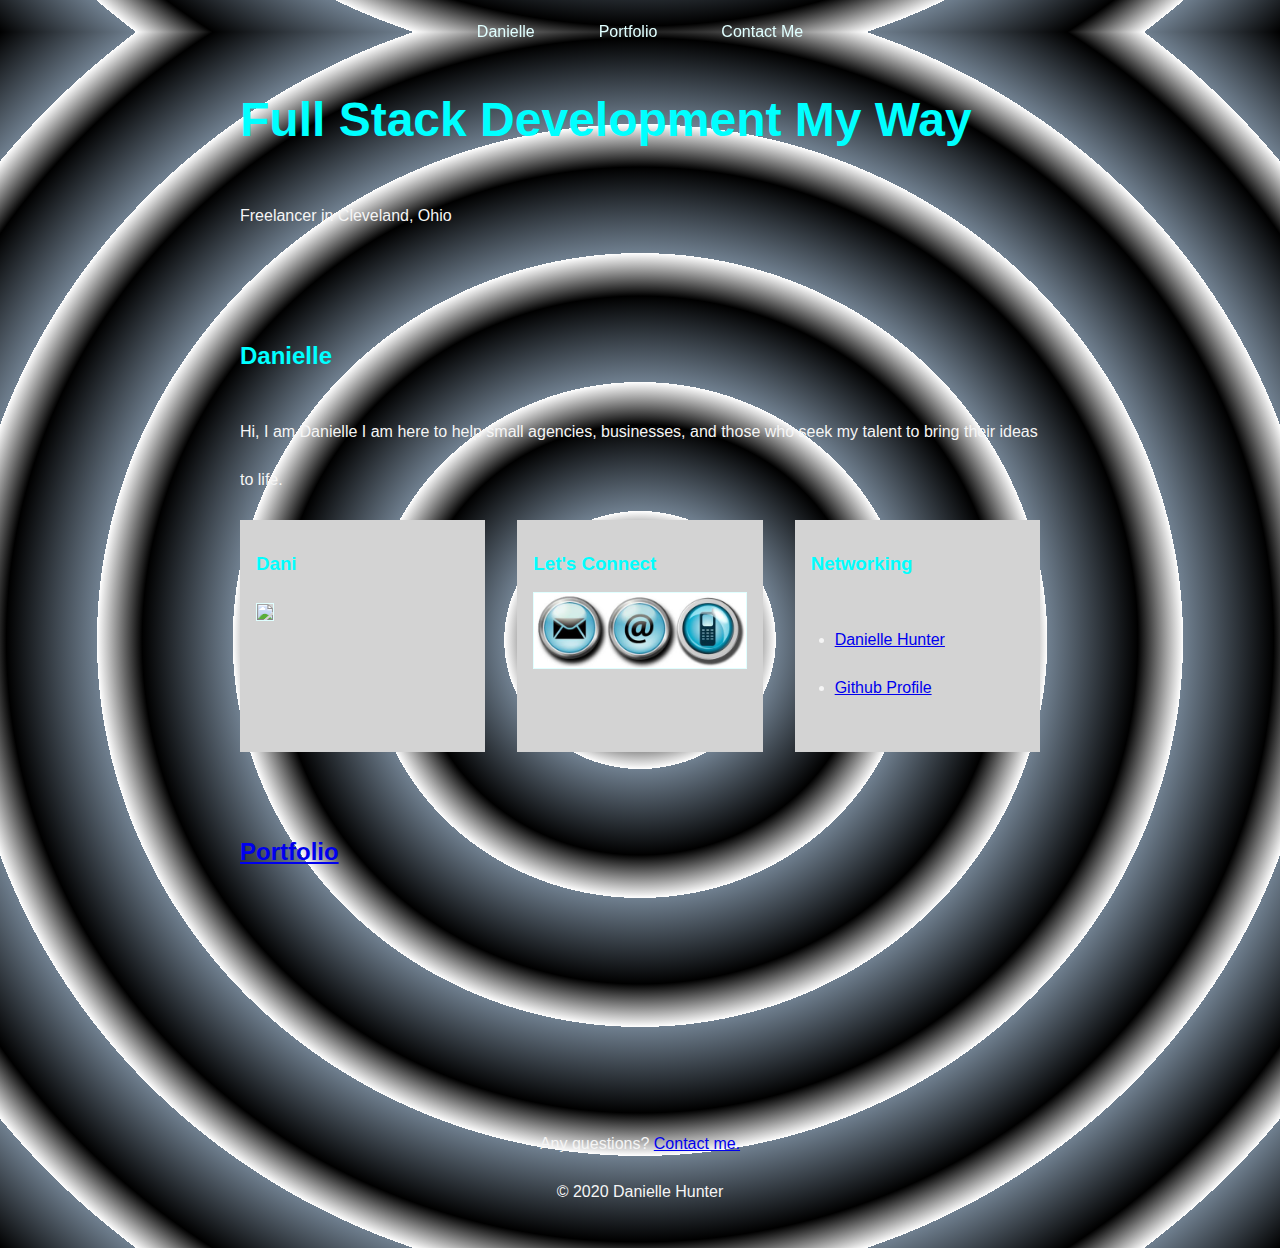
==== index.html @ a7c902f3 "first commit of portfolio" ====
<!DOCTYPE html>
<html lang="en">

<head>
    <meta charset="UTF-8">
    <meta name="viewport" content="width=device-width, initial-scale=1.0">
    <title>Full Stack Developer</title>
    <link rel="stylesheet" type="text/css" href="./style.css">
</head>

<body>

    <header>
        <h1>Full Stack Development My Way</h1>
        <span>Freelancer in Cleveland, Ohio</span>
    </header>

    <main>
        <section id="aboutMe">
            <h2>Danielle</h2>
            <p>Hi, I am Danielle
                I am here to help small agencies, businesses, and those who seek my talent to bring their ideas to life.
            </p>

            <div id="aboutDanielle">
                <article>
                    <h3>Dani</h3>
                    <img src="./images/Danielle.jpg">
                </article>

                <article>
                    <h3>Let's Connect</h3>
                    <img src="./images/contact-me.jpg">
                </article>

                <article>
                    <h3>Networking</h3>
                    <ul>
                        <li>
                            <script type="text/javascript" src="https://platform.linkedin.com/badges/js/profile.js"
                                async defer></script>
                            <div class="LI-profile-badge" data-version="v1" data-size="medium" data-locale="en_US"
                                data-type="horizontal" data-theme="light" data-vanity="danielle-hunter-892424139"><a
                                    class="LI-simple-link"
                                    href='https://www.linkedin.com/in/danielle-hunter-892424139?trk=profile-badge'>Danielle
                                    Hunter</a></div>
                        </li>
                        <li><a href="https://github.com/dhunter0689">Github Profile</a>
                        </li>

                    </ul>
                </article>
            </div>
        </section>

        <section id="portfolio">
            <div>
                <h2><a href="portfolio.html">Portfolio</a></h2>
            </div>
        </section>
    </main>


    <nav>
        <a href="#aboutMe">Danielle</a>
        <a href="portfolio.html">Portfolio</a>
        <a href="mailto:d.l.hunter0689@gmail.com">Contact Me</a>
    </nav>

    <footer>
        <p>Any questions? <a href="mailto:d.l.hunter0689@gmail.com">Contact me.</a></p>
        &copy; 2020 Danielle Hunter
    </footer>


</body>

</html>
---- style.css ----
*{
     font-family: sans-serif, Arial, Helvetica;
     line-height: 3em;
     box-sizing: border-box;
     margin: 0;
     padding: 0;
 }

 html{
    background-image: repeating-radial-gradient(slategray, black 10%, white 15%);
     font-size: 16px;

     margin-top: 2em;
 }

 header, 
 main,
 footer{
     margin: 0 auto;
     max-width: 800px;
 }

 header{
     padding: 1em 0;
 }

 nav{
     position: fixed;
     top: 0;
     right: 0;
     width: 100%;

     display: flex;
     flex-flow: row;
     justify-content: center;

 }


 nav a{
     padding: .5em 2em;
     text-decoration: none;
     color: lightcyan;
 }
 

 nav a:hover{
     background: black;
 }
 body{
     color: whitesmoke;
 }

header h1{
    font-size: 3em;
    
}
h1, h2, h3{
    color: cyan;
}

section{
    margin: 1em 0;

    padding-top: 3em;
    min-height: 20em;
}

section > p{
    margin: 1em 0;
}

section ul{
    padding: 1.5em;
}

#aboutDanielle{
    display: grid;
    grid-template-columns: repeat(3, 1fr);
    grid-template-rows: auto;
   
    grid-column-gap: 2em;

}

#aboutDanielle article {
    background: lightgray;
    padding: 1em;
}

#aboutDanielle article img {
   width: 100%;
   border: 1px solid lightcyan;

}

footer{
    margin-top: 1em;
    margin-bottom: 1em;
    padding: 1em 0;
    text-align: center;
}
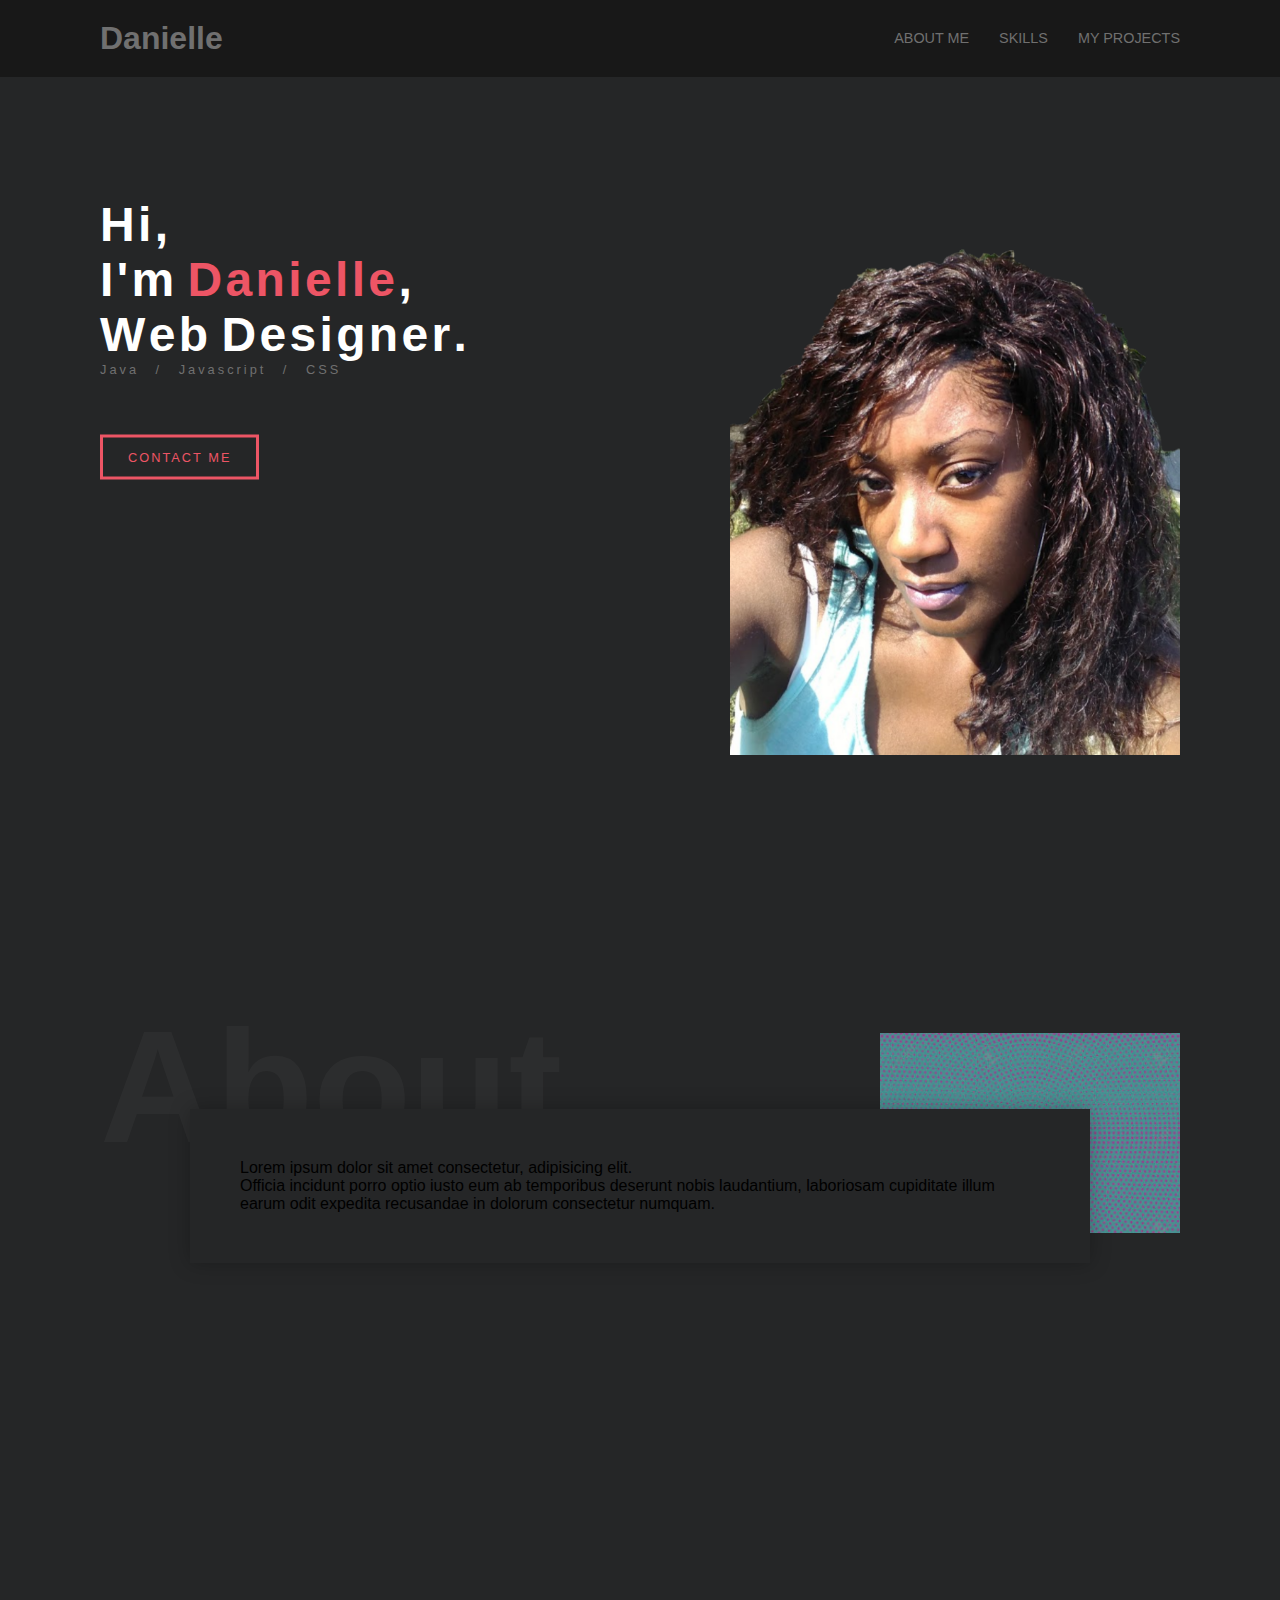
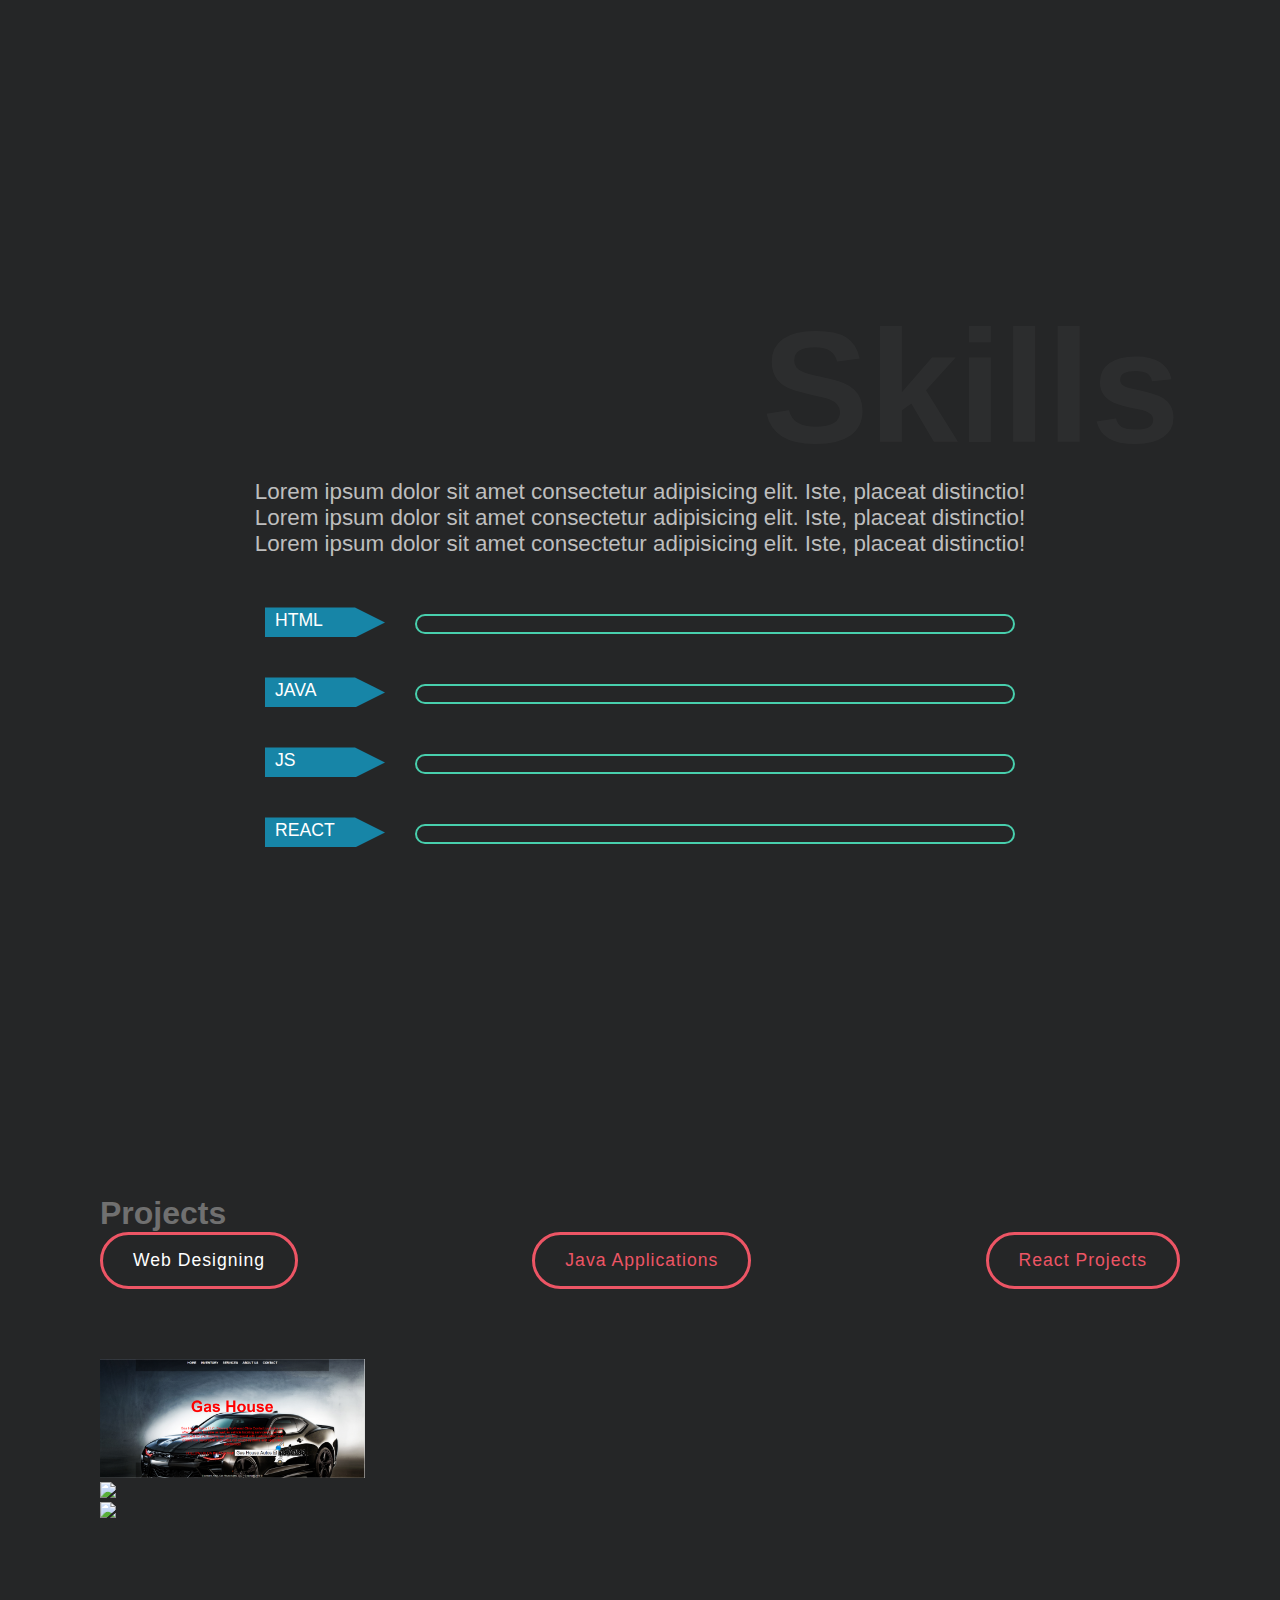
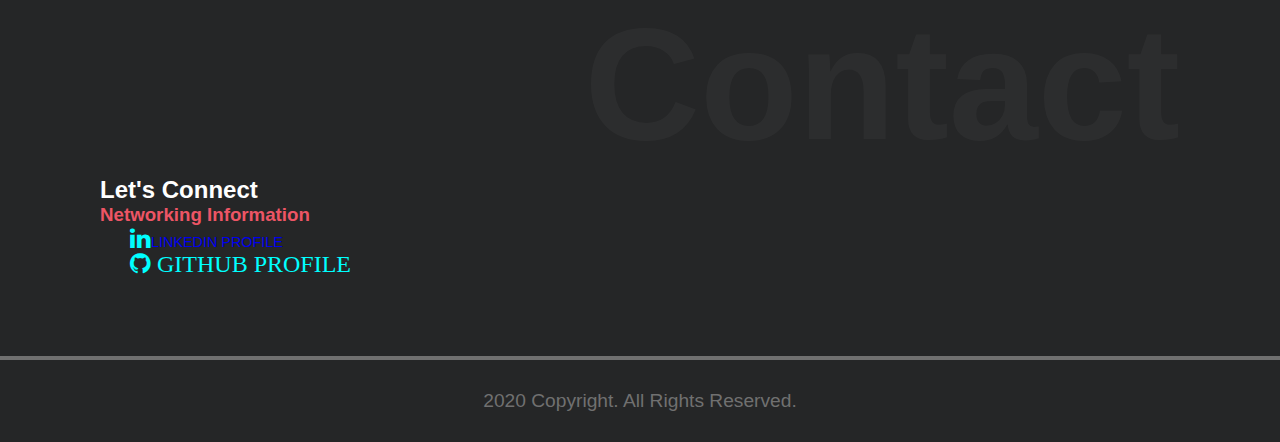
==== commit b932e258: "first commit of portfolio" ====
--- a/index.html
+++ b/index.html
@@ -4,74 +4,209 @@
 <head>
     <meta charset="UTF-8">
     <meta name="viewport" content="width=device-width, initial-scale=1.0">
-    <title>Full Stack Developer</title>
-    <link rel="stylesheet" type="text/css" href="./style.css">
+    <meta http-equiv="X-UA-Compatible" content="ie=edge">
+    <link rel="stylesheet" href="css/style.css">
+    <link rel="stylesheet" href="https://cdnjs.cloudflare.com/ajax/libs/font-awesome/4.7.0/css/font-awesome.min.css">
+
+    <title>Danielle Hunter Portfolio</title>
 </head>
 
 <body>
-
-    <header>
-        <h1>Full Stack Development My Way</h1>
-        <span>Freelancer in Cleveland, Ohio</span>
-    </header>
-
-    <main>
-        <section id="aboutMe">
-            <h2>Danielle</h2>
-            <p>Hi, I am Danielle
-                I am here to help small agencies, businesses, and those who seek my talent to bring their ideas to life.
-            </p>
-
-            <div id="aboutDanielle">
-                <article>
-                    <h3>Dani</h3>
-                    <img src="./images/Danielle.jpg">
-                </article>
-
-                <article>
-                    <h3>Let's Connect</h3>
-                    <img src="./images/contact-me.jpg">
-                </article>
-
-                <article>
-                    <h3>Networking</h3>
-                    <ul>
-                        <li>
-                            <script type="text/javascript" src="https://platform.linkedin.com/badges/js/profile.js"
-                                async defer></script>
-                            <div class="LI-profile-badge" data-version="v1" data-size="medium" data-locale="en_US"
-                                data-type="horizontal" data-theme="light" data-vanity="danielle-hunter-892424139"><a
-                                    class="LI-simple-link"
-                                    href='https://www.linkedin.com/in/danielle-hunter-892424139?trk=profile-badge'>Danielle
-                                    Hunter</a></div>
-                        </li>
-                        <li><a href="https://github.com/dhunter0689">Github Profile</a>
-                        </li>
-
-                    </ul>
-                </article>
-            </div>
-        </section>
-
-        <section id="portfolio">
-            <div>
-                <h2><a href="portfolio.html">Portfolio</a></h2>
-            </div>
-        </section>
-    </main>
-
-
-    <nav>
-        <a href="#aboutMe">Danielle</a>
-        <a href="portfolio.html">Portfolio</a>
-        <a href="mailto:d.l.hunter0689@gmail.com">Contact Me</a>
-    </nav>
+    <div class="container navbar">
+        <header>
+            <div class="head">
+                <h1>Danielle</h1>
+            </div>
+            <nav>
+                <ul>
+                    <li><a href="#about">about me</a></li>
+                    <li><a href="#skills">skills</a></li>
+                    <li><a href="#projects">my projects</a></li>
+                </ul>
+            </nav>
+        </header>
+    </div>
+
+    <div class="container main-section">
+        <div class="text">
+            <h1>
+                <span>H</span>
+                <span class="m-left">i</span>
+                <span class="m-left">,</span>
+                <br>
+                <span>I</span>
+                <span class="m-left">'</span>
+                <span class="m-left">m</span>
+                <span class="name">D</span>
+                <span class="m-left name">a</span>
+                <span class="m-left name">n</span>
+                <span class="m-left name">i</span>
+                <span class="m-left name">e</span>
+                <span class="m-left name">l</span>
+                <span class="m-left name">l</span>
+                <span class="m-left name">e</span>
+                <span class="m-left">,</span>
+                <br>
+                <span>W</span>
+                <span class="m-left">e</span>
+                <span class="m-left">b</span>
+                <span>D</span>
+                <span class="m-left">e</span>
+                <span class="m-left">s</span>
+                <span class="m-left">i</span>
+                <span class="m-left">g</span>
+                <span class="m-left">n</span>
+                <span class="m-left">e</span>
+                <span class="m-left">r</span>
+                <span class="m-left">.</span>
+            </h1>
+            <p>Java / Javascript / CSS</p>
+            <a href="#contact">contact me</a>
+        </div>
+        <div class="profile-image">
+            <img src="images/Danielle.png" alt="">
+        </div>
+    </div>
+
+    <div class="container about" id="about">
+        <h1>About</h1>
+        <div class="about-me-info">
+            <p>Lorem ipsum dolor sit amet consectetur, adipisicing elit.</p>
+            <p>Officia incidunt porro optio iusto eum ab temporibus deserunt nobis laudantium, laboriosam cupiditate
+                illum earum odit expedita recusandae in dolorum consectetur numquam.</p>
+        </div>
+        <img src="images/dotted_line.jpg" alt="">
+    </div>
+
+
+    <div class="container skills" id="skills">
+        <h1>Skills</h1>
+        <p class="skills-info">Lorem ipsum dolor sit amet consectetur adipisicing elit. Iste, placeat distinctio!
+            Lorem ipsum dolor sit amet consectetur adipisicing elit. Iste, placeat distinctio!
+            Lorem ipsum dolor sit amet consectetur adipisicing elit. Iste, placeat distinctio! </p>
+        <div class="html">
+            <div class="tag-html">
+                <p>HTML</p>
+            </div>
+            <div class="progressbar">
+                <div class="bar-html"></div>
+            </div>
+        </div>
+        <div class="html">
+            <div class="tag-java">
+                <p>JAVA</p>
+            </div>
+            <div class="progressbar">
+                <div class="bar-java"></div>
+            </div>
+        </div>
+        <div class="html">
+            <div class="tag-javascript">
+                <p>JS</p>
+            </div>
+            <div class="progressbar">
+                <div class="bar-javascript"></div>
+            </div>
+        </div>
+        <div class="html">
+            <div class="tag-react">
+                <p>REACT</p>
+            </div>
+            <div class="progressbar">
+                <div class="bar-react"></div>
+            </div>
+        </div>
+    </div>
+
+
+    <div class="container projects" id="projects">
+        <h1>Projects</h1>
+        <div class="projects-category">
+            <button id="designing" class="active" onclick="showRequiredCategory(this)">Web Designing</button>
+            <button id="applications" onclick="showRequiredCategory(this)">Java Applications</button>
+            <button id="project" onclick="showRequiredCategory(this)">React Projects</button>
+        </div>
+        <div class="category-designing showCategory">
+            <div id="designingCarousel" class="carousel slide" data-ride="carousel"></div>
+            <ol class="carousel-indicators">
+                <li data-target="#designingCarousel" data-slide-to="0" class="active"></li>
+                <li data-target="#designingCarousel" data-slide-to="1"></li>
+                <li data-target="#designingCarousel" data-slide-to="2"></li>
+            </ol>
+
+
+            <div class="carousel-inner">
+                <div class="item active">
+                    <img src="images/Gas-House-Site.png" alt="Gas House" style="width:50%;">
+                </div>
+
+                <div class="item">
+                    <img src="images/">
+                </div>
+
+                <div class="item">
+                    <img src="images/">
+                </div>
+            </div>
+
+
+            <a class="left carousel-control" href="#designingCarousel" data-slide="prev">
+                <span class="glyphicon glyphicon-chevron-left"></span>
+                <span class="sr-only">Previous</span>
+            </a>
+
+            <a class="right carousel-control" href="#designingCarousel" data-slide="next">
+                <span class="glyphicon glyphicon-chevron-right"></span>
+                <span class="sr-only">Next</span>
+            </a>
+        </div>
+
+        <div class="category-applications hideCategory">
+            <a href=""><img src="images/Virtual-Pets-Amok.png"></a>
+            <a href=""><img src="images/Virtual-Pets-Shelter.png"></a>
+            <a href=""><img src="images/Review-Game-Populator.png"></a>
+        </div>
+        <div class="category-project hideCategory">
+            <a href=""><img src="images/"></a>
+            <a href=""><img src="images/"></a>
+            <a href=""><img src="images/"></a>
+        </div>
+    </div>
+
+    <div class="container contact" id="contact">
+        <h1>Contact</h1>
+
+        <article>
+            <h2>Let's Connect</h2>
+        </article>
+
+        <article>
+            <h3>Networking Information</h3>
+            <ul>
+                <li>
+                    <a href="https://www.linkedin.com/in/danielle-l-hunter/
+              "><i class="fa fa-linkedin" style="font-size:24px;color:cyan"> </i>Linkedin Profile</a>
+                </li>
+                <li><a href="https://github.com/dhunter0689"><i class="fa fa-github" style="font-size:24px;color:cyan">
+                            Github Profile</i></a>
+                </li>
+
+            </ul>
+        </article>
+    </div>
 
     <footer>
-        <p>Any questions? <a href="mailto:d.l.hunter0689@gmail.com">Contact me.</a></p>
-        &copy; 2020 Danielle Hunter
+        <hr>
+        <p>2020 Copyright. All Rights Reserved.</p>
     </footer>
 
+    <script src="js/ScrollMagic.min.js"></script>
+    <script src="js/animation.gsap.min.js"></script>
+    <script src="js/TimelineLite.min.js"></script>
+    <script src="js/TweenMax.min.js"></script>
+    <script src="js/CSSPlugin.min.js"></script>
+    <script src="js/script.js"></script>
+
 
 </body>
 
--- a/css/style.css
+++ b/css/style.css
@@ -0,0 +1,322 @@
+*{
+    margin: 0;
+    padding: 0;
+    box-sizing: border-box;
+    font-family: 'PT Sans', sans-serif;
+}
+
+html{
+    scroll-behavior: smooth;
+
+}
+
+.container{
+    padding: 0 100px 0 100px;
+}
+
+nav ul,
+.main-section,
+.projects-category{
+    display: flex;
+    flex-wrap: wrap;
+    justify-content: space-between;
+}
+
+body{
+    background-color: #252627;
+}
+
+header{
+    display: flex;  
+    flex-wrap: wrap;
+    justify-content: space-between;
+    padding: 20px 0;
+}
+
+.navbar{
+    background-color: #181818;
+}
+
+header h1,
+header a,
+.text p,
+.about h1,
+.skills h1,
+.projects h1,
+.contact h1{
+    color: #707070;
+}
+
+li{
+    list-style: none;   
+    margin-left: 30px;
+}
+
+a{
+    text-decoration: none;
+    font-size: .9rem;
+    text-transform: uppercase;
+    position: relative; 
+    top: 50%;   
+    bottom: 50%;
+    transform: translateY(-50%);
+}
+
+.main-section{
+    height: calc(100vh - 81.6px);
+}
+
+.text{
+    margin-top: 120px;
+}
+
+.text h1 {
+    color: #fff;
+    font-size: 3rem;
+    cursor: context-menu;
+}
+
+.text span {
+    display: inline-block;
+}
+
+span:hover{
+    color: #48CFAD;
+    transition: all .5s;
+}
+
+span.name{
+    color:#ED5565;
+}
+
+span.m-left{
+    margin-left: -10px;
+}
+
+.text p{
+    letter-spacing: 3px;
+    word-spacing: 10px;
+    font-size: .8rem;
+}
+
+.text a{
+    padding: 12px 25px;
+    background-color: none;
+    border: 3px solid #ED5565;
+    color: #ED5565;
+    font-size: .8rem;
+    letter-spacing: 2px;
+    position: relative;
+    top: 80px;
+    overflow: hidden;
+    transition: .5s;
+    display: inline-block;
+}
+
+.text a:hover{
+    color: #fff;
+}
+
+.text.a::before{
+    content: '';
+    background-color: lightcyan;
+    position: absolute;
+    left: 0;
+    top: 0;
+    width: 100%;
+    height: 0%;
+    z-index: -1;
+    transition: .5s;
+}
+
+.text a:hover::before{
+    height: 100%;
+}
+
+.profile-image img{
+    width: 450px;
+    margin-top: 80px;
+}
+
+.about{
+    height: 100vh;
+    margin-top: 100px;
+}
+
+.about h1,
+.project h1{
+font-size: 10rem;
+z-index: 0;
+opacity: .1;
+}
+
+.about-me-info{
+    max-width: 900px;
+    background-color: #252627;
+    box-shadow: 0 0 1.2rem rgba(0,0,0,.25);
+    padding: 50px;
+    position: relative;
+    top: -70px;
+    left: 50%;
+    right: 50%;
+    transform: translateX(-50%);
+    z-index: 1;
+}
+
+a.about-me-info p{
+    font-size: 1.3rem;
+    color: #BEBEBE;
+}
+
+.about-me-info p:nth-child(2)
+.about-me-info p:last-child{
+margin-top: 30px;
+}
+
+.about img{
+width: 300px;
+position: relative;
+top: -300px;
+left: calc(100% - 100px);
+right: calc(100% - 100px);
+transform: translateX(calc(-100% + 100px));
+opacity: .5;
+}
+
+.skills{
+    height: 100vh;
+}
+
+.skills h1,
+.contact h1{
+text-align: right;
+font-size: 10rem;
+opacity: .1;
+}
+
+.skills-info{
+    font-size: 1.4rem;
+    color: #BEBEBE;
+    max-width: 800px;
+    position: relative;
+    left: 50%;
+    right: 50%;
+    transform: translateX(-50%);
+    text-align: center;
+    margin-bottom: 50px;
+}
+
+.html{
+    display: flex;
+    flex-wrap: wrap;
+    justify-content: center;    
+    margin-bottom: 40px;
+}
+
+div[class^='tag-'] {
+    clip-path: polygon(75% 0%, 100% 50%, 75% 100%, 0% 100%, 0% 50%, 0% 0%);
+    width: 120px;
+    height: 30px;
+    background-color: #1785A7;
+    margin-right: 30px;
+}
+
+div[class^='tag-'] p {
+    color: #fff;
+    text-align: left;
+    padding-left: 10px;
+    font-size: 1.1rem;
+    padding-top: 3px;
+}
+
+.progressbar {
+    position: relative;
+    width: 600px;
+    height: 20px;
+    border: 2px solid #48CFAD;
+    border-radius: 20px;
+    margin-top: 7px;
+}
+
+div[class^='bar-'] {
+    position: absolute;
+    background-color: #48CFAD;
+    height: 10px;   
+    border-radius: 20px;
+    margin: 2.7px;
+}
+
+.bar-html,
+.bar-css,
+.bar-javascript,
+.bar-react{
+    width: calc(0 - 6px);
+}
+
+.projects-category button{
+    text-transform: capitalize;
+    border: 3px solid #ED5565;
+    padding: 15px 30px;
+    border-radius: 50px;
+    color: #ED5565;
+    font-size: 1.1rem;
+    letter-spacing: 1px;
+    background-color: #252627;
+    outline: none;
+    cursor: pointer;
+}
+
+div[class^='category-'] {
+    margin-top: 50px;
+    display: grid;
+    grid-template-columns: repeat(auto-fill, minmax(350px, 1fr));
+    grid-gap: 20px;
+}
+
+.projects a {
+    justify-self: center;
+    position: relative;
+    display: inline-block;
+}
+
+.projects-category.active {
+    background-color: #ED5565;
+}
+
+button.active{
+    color: #fff;
+}
+
+.projects a img{
+    width: 350px;
+    justify-self: center;
+}
+
+div.hideCategory{
+    display: none;
+}
+
+.showCategory{
+    display: block;
+}
+
+.contact {
+    color: #ED5565;
+    margin-top: 50px;
+}
+
+.contact h2{
+    color: #fff;
+}
+
+footer hr {
+    border: 2px solid #707070;
+    margin-top: 80px;
+}
+
+footer p{
+    text-align: center;
+    color: #707070;
+    font-size: 1.2rem;
+    padding: 30px 0;
+}